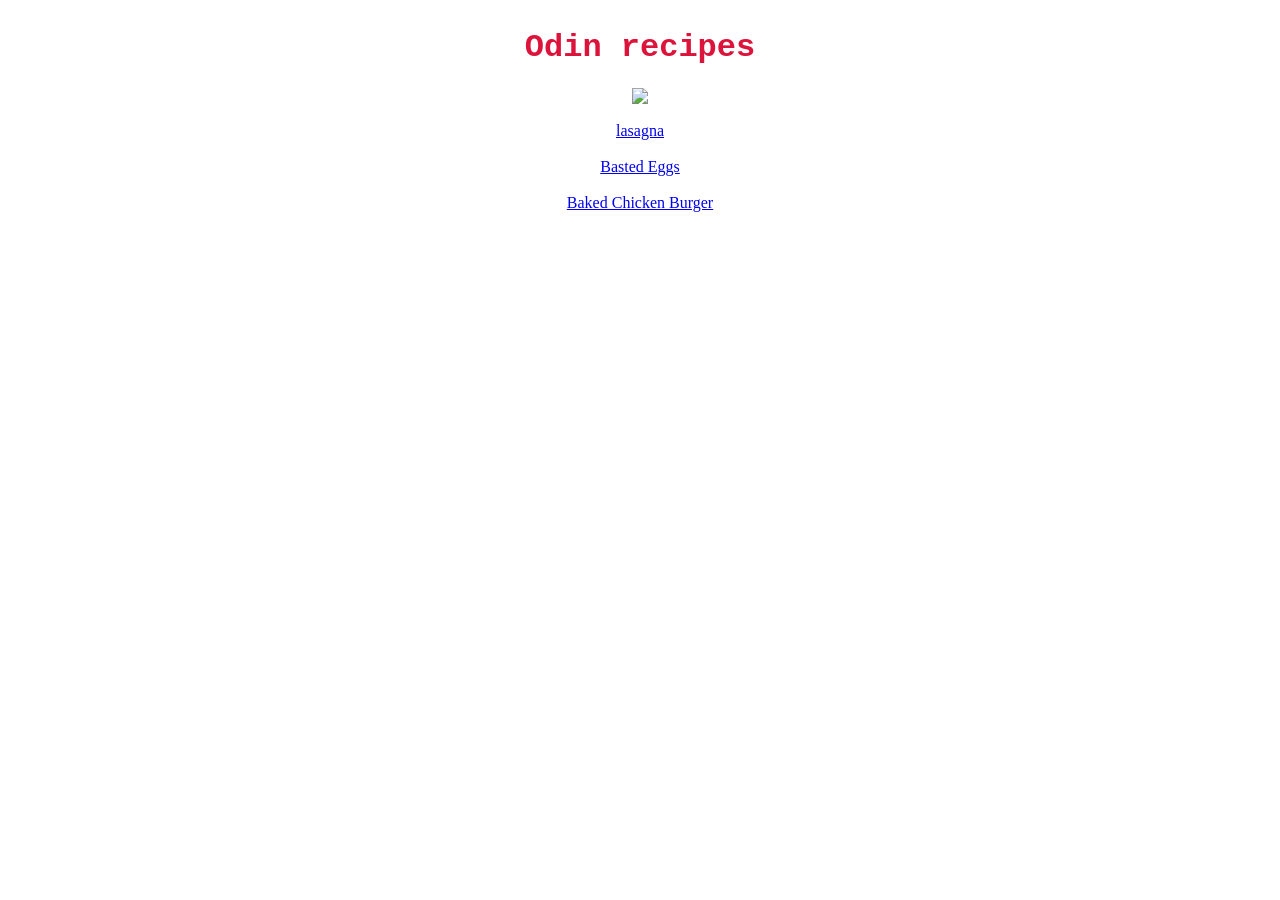
==== index.html @ f11dc0c9 "Changed CSS format & added new html class" ====
<!DOCTYPE html>
<html lang="en">
<head>
    <link rel="stylesheet" href="index.css">

    <meta charset="UTF-8">
    <meta http-equiv="X-UA-Compatible" content="IE=edge">
    <meta name="viewport" content="width=device-width, initial-scale=1.0">
    <title>Document</title>
</head>
<body>
  <div class="bigpage">
<h1>Odin recipes</h1>
<img src="https://cdn-icons-png.flaticon.com/512/3565/3565418.png" class="center"/>


<br><a href="recipes/lasagna.html">lasagna</a>
<br><a href="recipes/bastedEggs.html">Basted Eggs</a>
<br><a href="recipes/BakedChickenBurger.html">Baked Chicken Burger</a>
</div>
</body>
</html>
---- index.css ----
.bigpage {
display: flex;
flex-direction: column;
justify-content: center;
align-items: center;
}

h1{
    font-family: "Lucida Console", "Courier New", monospace;
    color: crimson;
}
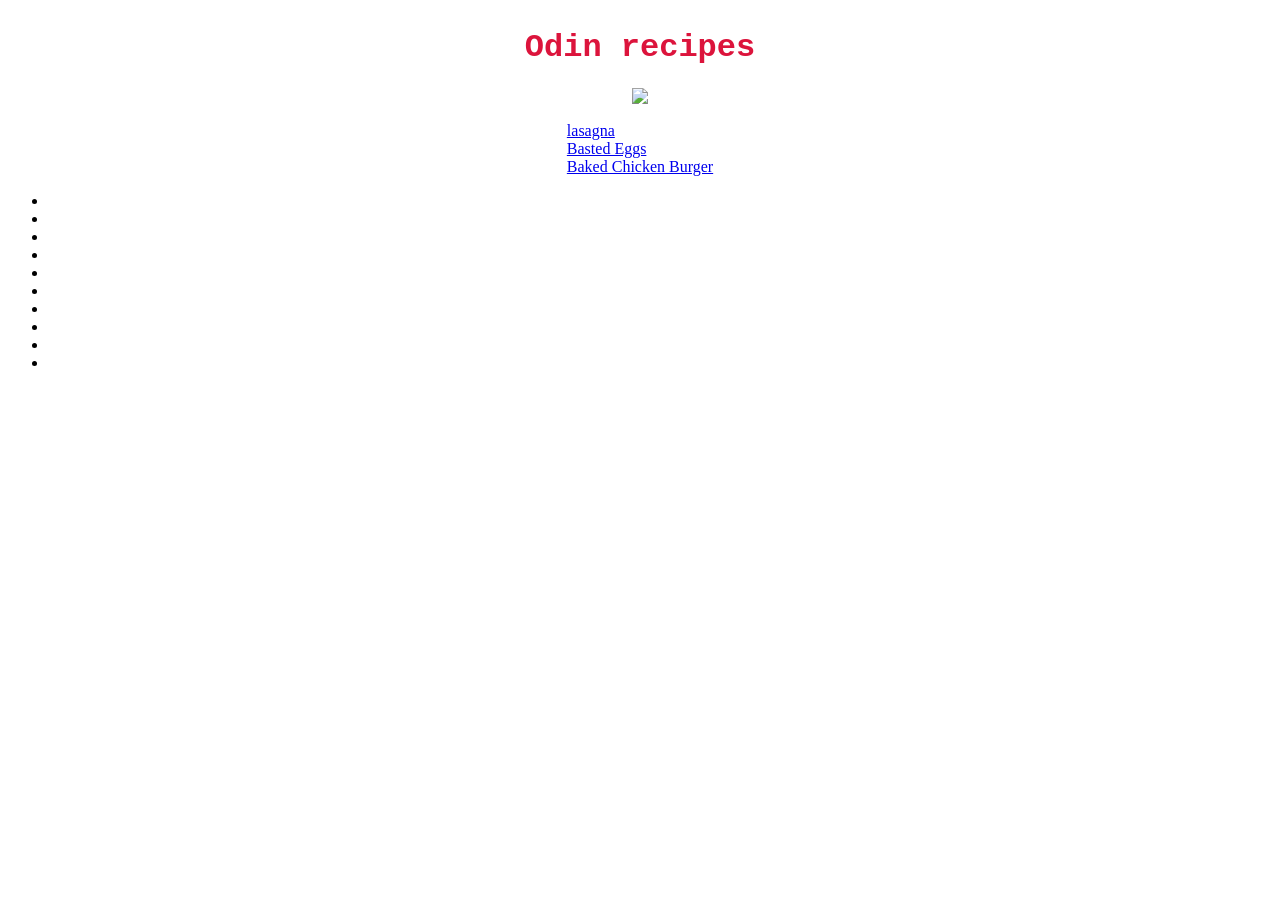
==== commit 384d3195: "Added recipe list flex & html background" ====
--- a/index.html
+++ b/index.html
@@ -13,10 +13,28 @@
 <h1>Odin recipes</h1>
 <img src="https://cdn-icons-png.flaticon.com/512/3565/3565418.png" class="center"/>
 
-
+  <div class="recipe-list">
 <br><a href="recipes/lasagna.html">lasagna</a>
 <br><a href="recipes/bastedEggs.html">Basted Eggs</a>
 <br><a href="recipes/BakedChickenBurger.html">Baked Chicken Burger</a>
 </div>
+</div>
+
+<div class="area" >
+  <ul class="circles">
+          <li></li>
+          <li></li>
+          <li></li>
+          <li></li>
+          <li></li>
+          <li></li>
+          <li></li>
+          <li></li>
+          <li></li>
+          <li></li>
+  </ul>
+</div >
+
+
 </body>
 </html>
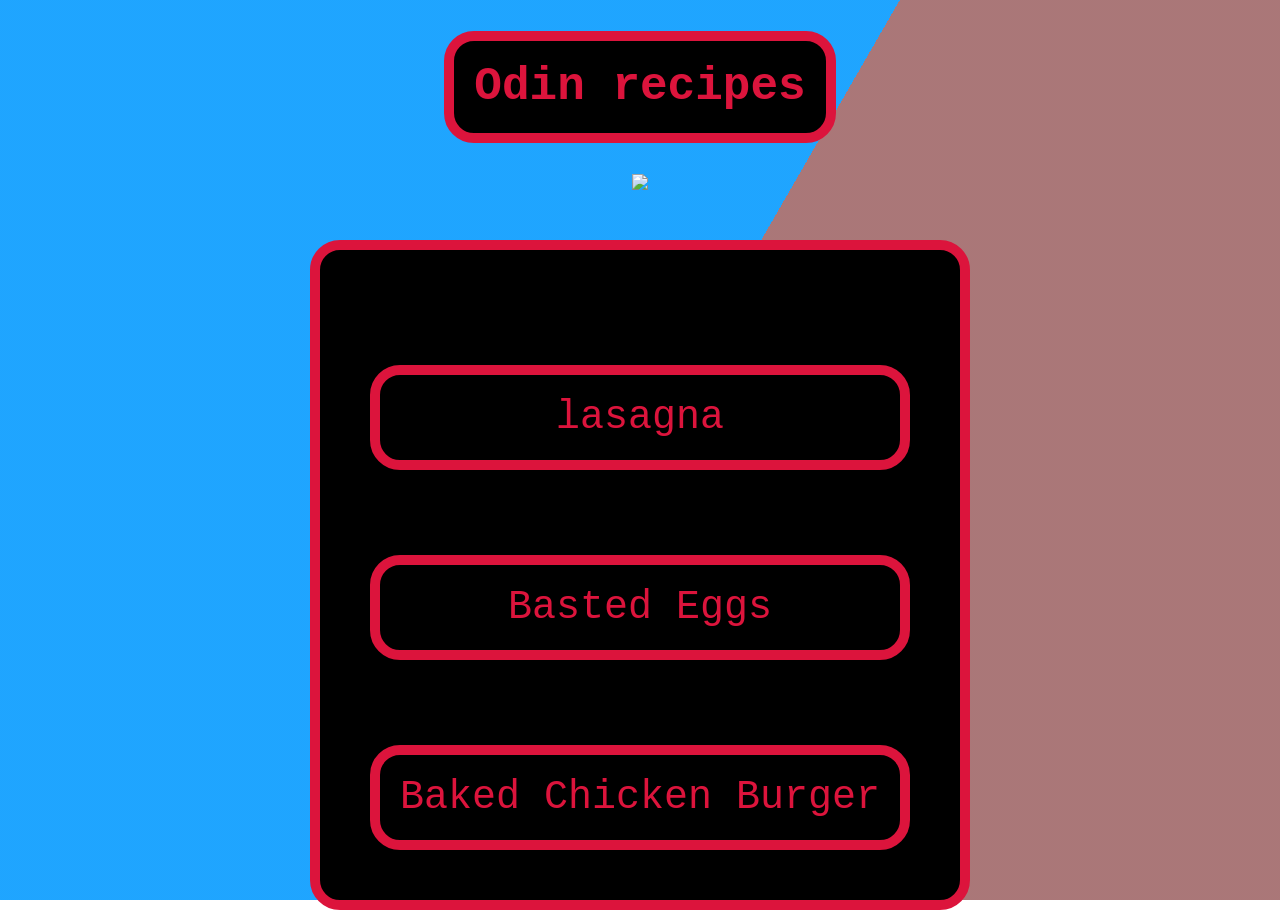
==== commit f312a344: "Added animation to background & color correction" ====
--- a/index.html
+++ b/index.html
@@ -20,20 +20,12 @@
 </div>
 </div>
 
-<div class="area" >
-  <ul class="circles">
-          <li></li>
-          <li></li>
-          <li></li>
-          <li></li>
-          <li></li>
-          <li></li>
-          <li></li>
-          <li></li>
-          <li></li>
-          <li></li>
-  </ul>
-</div >
+<div class="bg"></div>
+<div class="bg bg2"></div>
+<div class="bg bg3"></div>
+
+  
+</div>
 
 
 </body>
--- a/index.css
+++ b/index.css
@@ -8,4 +8,111 @@
 h1{
     font-family: "Lucida Console", "Courier New", monospace;
     color: crimson;
-}+    font-size: 46px;
+    font-weight: bolder;
+    background-color:black;
+    border: 10px solid ;
+    border-radius: 30px;
+    padding: 20px;
+}
+
+.recipe-list {
+
+    display: flex;
+    flex-direction: column;
+    gap: 20px;
+    margin-top: 50px;
+    font-family: "Lucida Console", "Courier New", monospace;
+    font-size: 40px;
+    background-color:black;
+    border: 10px solid ;
+    border-radius: 30px;
+    padding: 50px;
+    color: crimson;
+    
+}
+
+
+a {
+    background-color:black;
+    border: 10px solid ;
+    border-radius: 30px;
+    padding: 20px;
+    color: crimson;
+    text-align: center;
+    align-content: center;
+
+}
+
+a {
+    color: crimson;
+    position: relative;
+    text-decoration: none;
+  }
+  
+  a::before {
+    content: '';
+    position: absolute;
+    width: 100%;
+    height: 4px;
+    border-radius: 4px;
+    background-color: white;
+    bottom: 0;
+    left: 0;
+    transform-origin: right;
+    transform: scaleX(0);
+    transition: transform .3s ease-in-out;
+  }
+  
+  a:hover::before {
+    transform-origin: left;
+    transform: scaleX(1);
+  }
+  
+
+
+
+  html {
+    height:100%;
+  }
+  
+  body {
+    margin:0;
+  }
+  
+  .bg {
+    animation:slide 3s ease-in-out infinite alternate;
+    background-image: linear-gradient(-60deg,rgb(158, 100, 101) 50%, #09f 50%);
+    bottom:0;
+    left:-50%;
+    opacity:.5;
+    position:fixed;
+    right:-50%;
+    top:0;
+    z-index:-1;
+  }
+  
+  .bg2 {
+    animation-direction:alternate-reverse;
+    animation-duration:4s;
+  }
+  
+  .bg3 {
+    animation-duration:5s;
+  }
+  
+
+  
+  
+  h1 {
+    font-family:monospace;
+  }
+  
+  @keyframes slide {
+    0% {
+      transform:translateX(-25%);
+    }
+    100% {
+      transform:translateX(25%);
+    }
+  }
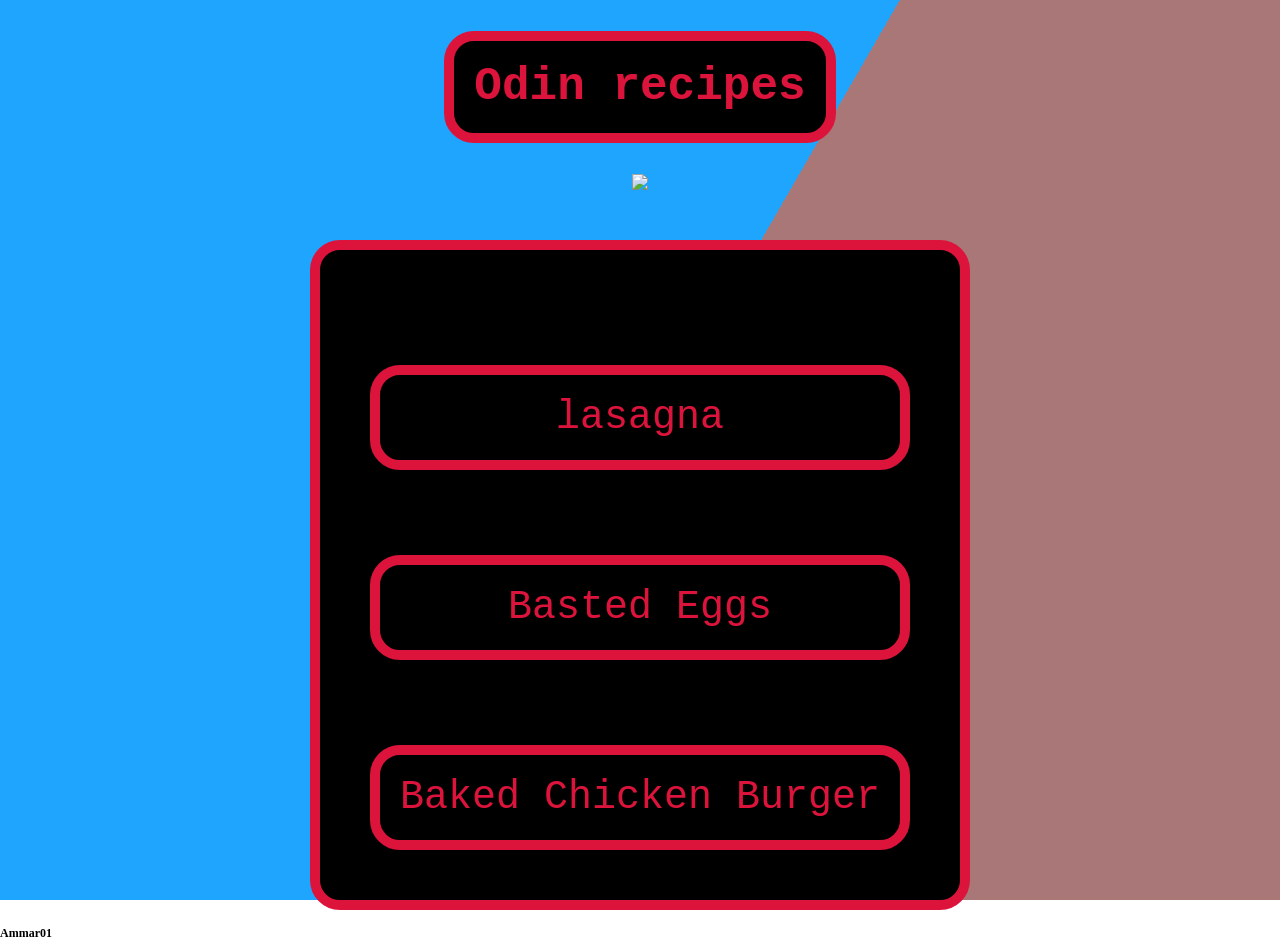
==== commit 42970ade: "Edit on h4" ====
--- a/index.html
+++ b/index.html
@@ -27,6 +27,8 @@
   
 </div>
 
+<h4>Ammar01</h4>
+
 
 </body>
 </html>
--- a/index.css
+++ b/index.css
@@ -33,6 +33,16 @@
 }
 
 
+h4 {
+
+    display: flex;
+    flex-direction: column;
+    justify-content: flex-end;
+    margin-right: 50px;
+    font-size: 12px;
+}
+
+
 a {
     background-color:black;
     border: 10px solid ;
@@ -55,7 +65,7 @@
     position: absolute;
     width: 100%;
     height: 4px;
-    border-radius: 4px;
+    border-radius: 20px;
     background-color: white;
     bottom: 0;
     left: 0;
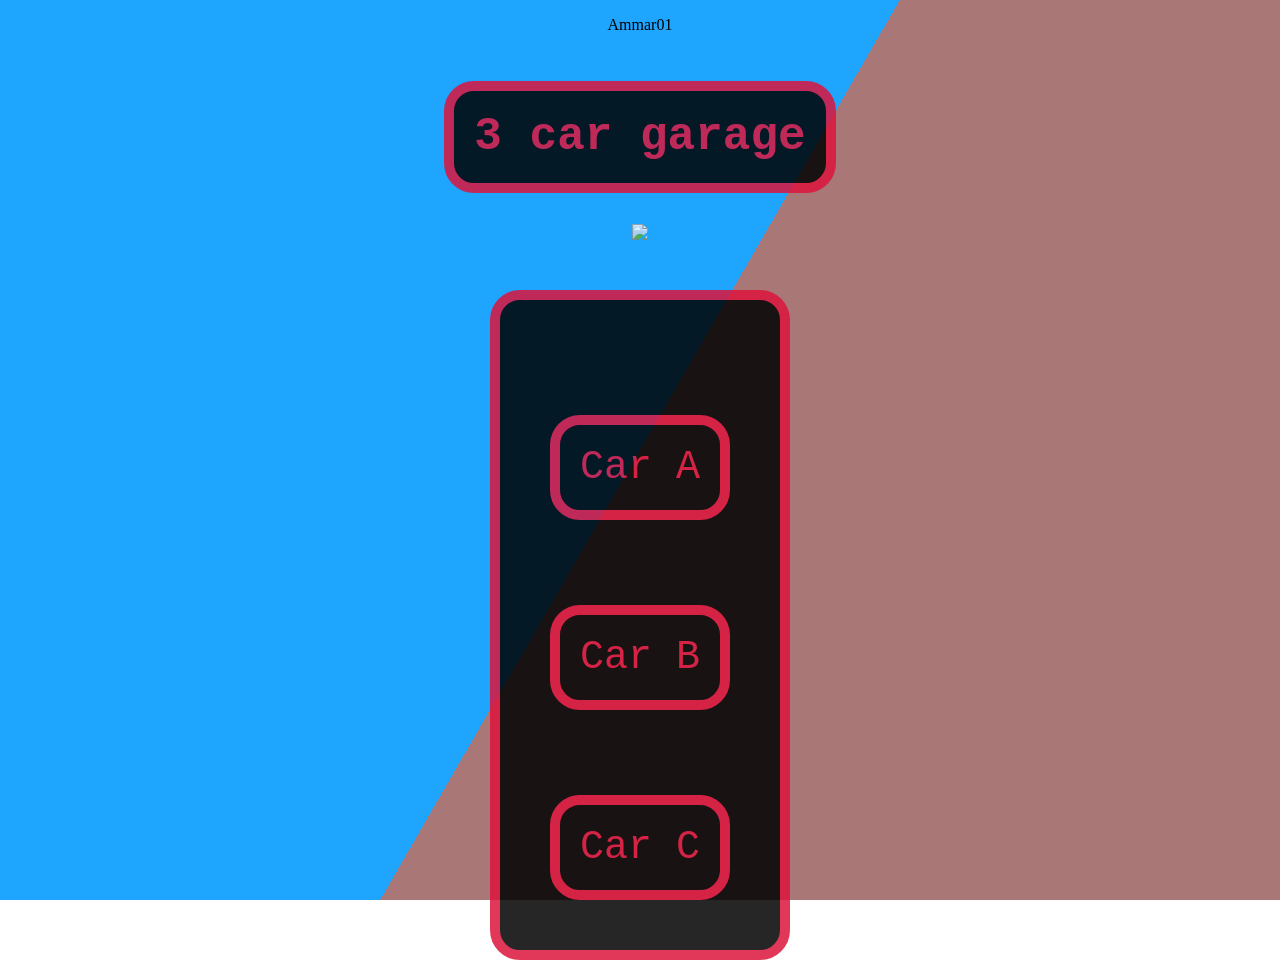
==== commit a4648636: "Changed class & added opacity" ====
--- a/index.html
+++ b/index.html
@@ -10,13 +10,14 @@
 </head>
 <body>
   <div class="bigpage">
-<h1>Odin recipes</h1>
+  <p>Ammar01</p>
+<h1>3 car garage</h1>
 <img src="https://cdn-icons-png.flaticon.com/512/3565/3565418.png" class="center"/>
 
   <div class="recipe-list">
-<br><a href="recipes/lasagna.html">lasagna</a>
-<br><a href="recipes/bastedEggs.html">Basted Eggs</a>
-<br><a href="recipes/BakedChickenBurger.html">Baked Chicken Burger</a>
+<br><a href="recipes/lasagna.html">Car A</a>
+<br><a href="recipes/bastedEggs.html">Car B</a>
+<br><a href="recipes/BakedChickenBurger.html">Car C</a>
 </div>
 </div>
 
@@ -27,7 +28,7 @@
   
 </div>
 
-<h4>Ammar01</h4>
+
 
 
 </body>
--- a/index.css
+++ b/index.css
@@ -14,6 +14,7 @@
     border: 10px solid ;
     border-radius: 30px;
     padding: 20px;
+    opacity: 0.85;
 }
 
 .recipe-list {
@@ -29,7 +30,18 @@
     border-radius: 30px;
     padding: 50px;
     color: crimson;
+    opacity: 0.85;
     
+}
+.center {
+  opacity: 0.85;
+}
+
+p {
+
+  display: flex;
+  justify-content: flex-start;
+  align-content: flex-start;
 }
 
 
@@ -66,7 +78,7 @@
     width: 100%;
     height: 4px;
     border-radius: 20px;
-    background-color: white;
+    background-color: yellow;
     bottom: 0;
     left: 0;
     transform-origin: right;
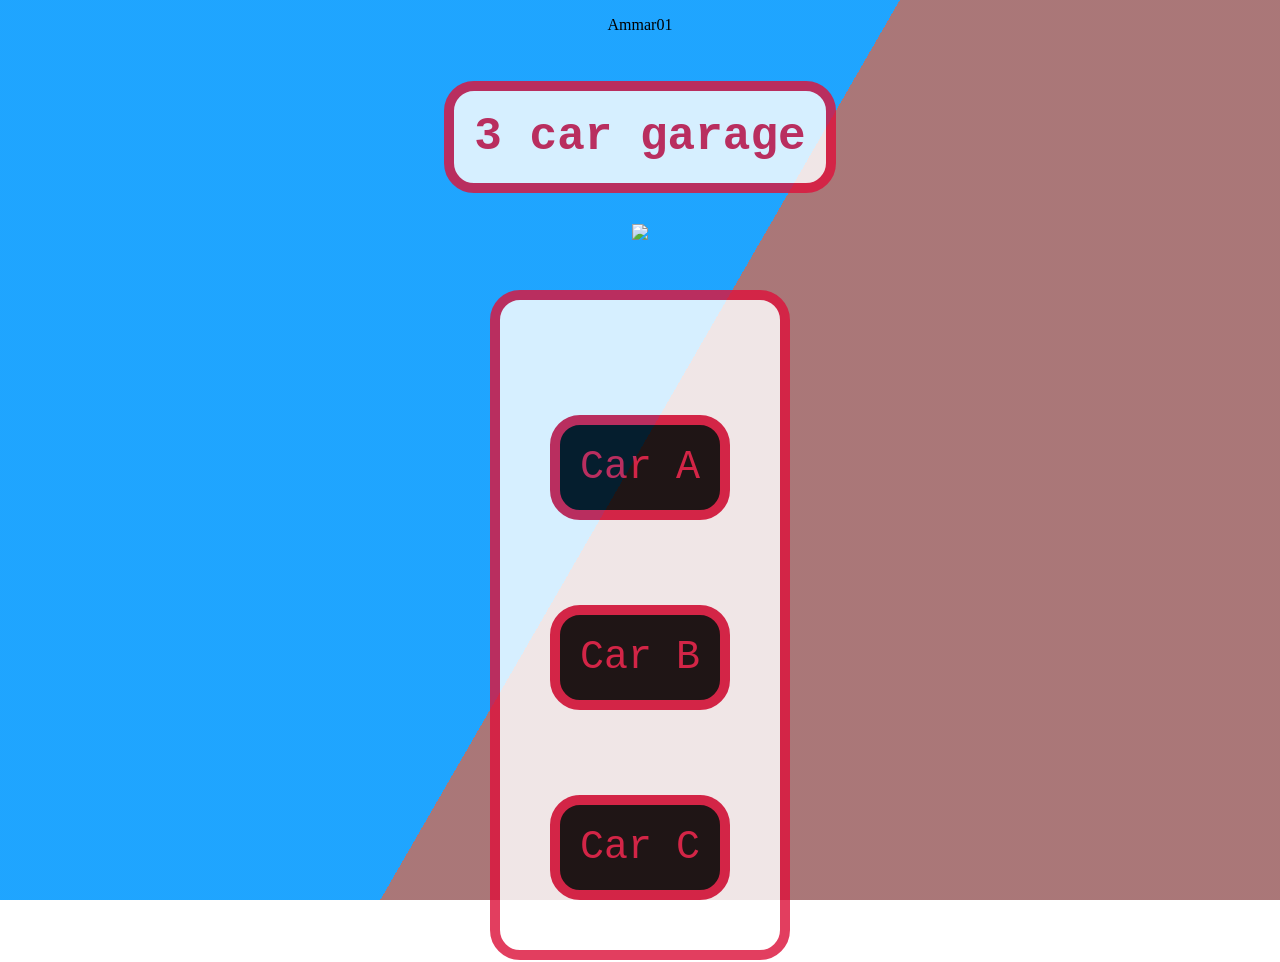
==== commit 23b21c89: "git push test" ====
--- a/index.html
+++ b/index.html
@@ -12,7 +12,7 @@
   <div class="bigpage">
   <p>Ammar01</p>
 <h1>3 car garage</h1>
-<img src="https://cdn-icons-png.flaticon.com/512/3565/3565418.png" class="center"/>
+<img src="https://cdn3.iconfinder.com/data/icons/cars-3/512/traffic-512.png" class="center"/>
 
   <div class="recipe-list">
 <br><a href="recipes/lasagna.html">Car A</a>
--- a/index.css
+++ b/index.css
@@ -10,11 +10,11 @@
     color: crimson;
     font-size: 46px;
     font-weight: bolder;
-    background-color:black;
+    background-color:white;
     border: 10px solid ;
     border-radius: 30px;
     padding: 20px;
-    opacity: 0.85;
+    opacity: 0.82;
 }
 
 .recipe-list {
@@ -25,15 +25,19 @@
     margin-top: 50px;
     font-family: "Lucida Console", "Courier New", monospace;
     font-size: 40px;
-    background-color:black;
+    background-color:white;
     border: 10px solid ;
     border-radius: 30px;
     padding: 50px;
     color: crimson;
-    opacity: 0.85;
+    opacity: 0.82;
     
 }
 .center {
+  opacity: 1.0;
+}
+
+.center:hover {
   opacity: 0.85;
 }
 
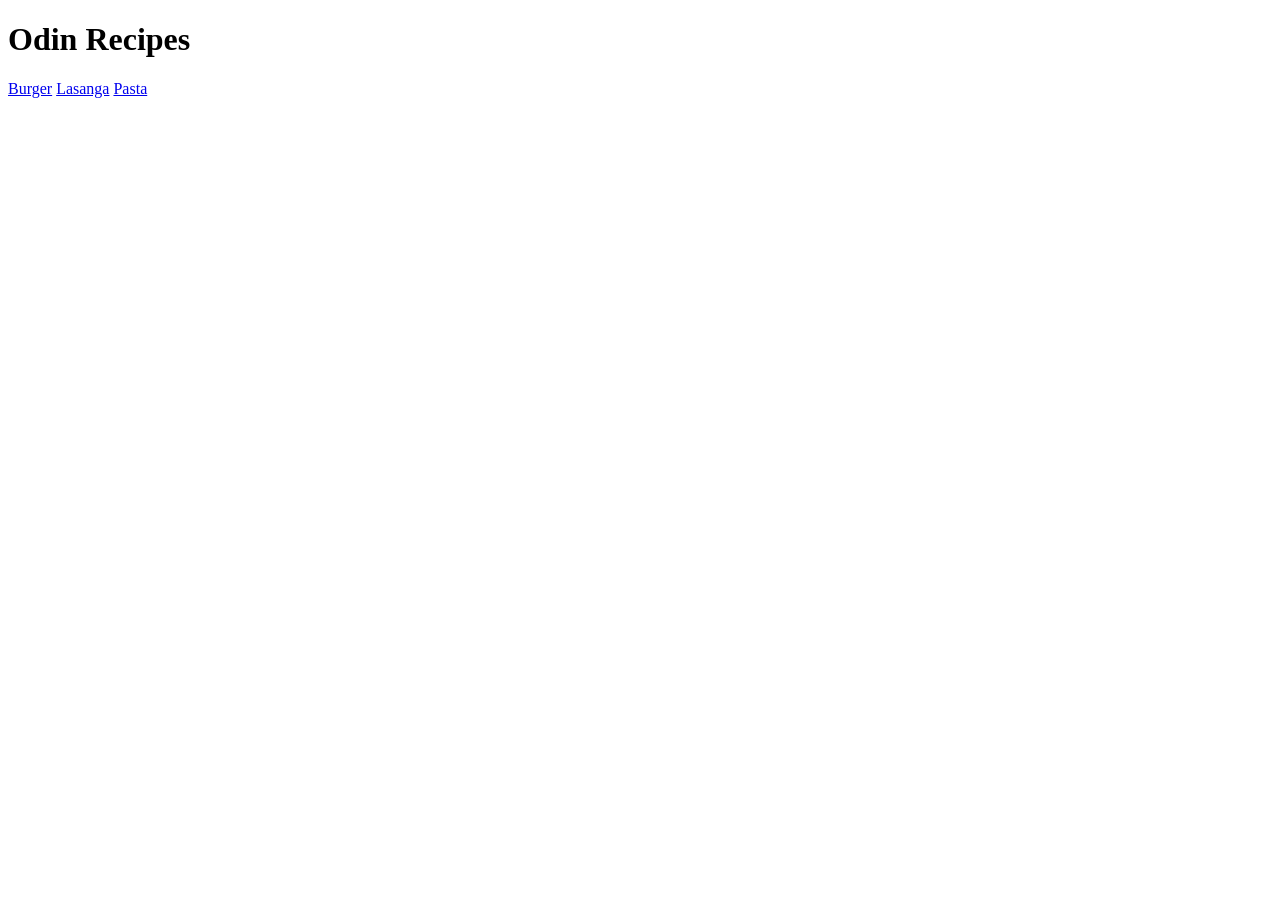
==== commit 46403d2c: "Headings added headings for each page" ====
--- a/index.html
+++ b/index.html
@@ -1,35 +1,16 @@
 <!DOCTYPE html>
 <html lang="en">
 <head>
-    <link rel="stylesheet" href="index.css">
-
     <meta charset="UTF-8">
-    <meta http-equiv="X-UA-Compatible" content="IE=edge">
     <meta name="viewport" content="width=device-width, initial-scale=1.0">
-    <title>Document</title>
+    <title>odin-recipes-Ammar</title>
 </head>
 <body>
-  <div class="bigpage">
-  <p>Ammar01</p>
-<h1>3 car garage</h1>
-<img src="https://cdn3.iconfinder.com/data/icons/cars-3/512/traffic-512.png" class="center"/>
+    <h1>Odin Recipes</h1>
 
-  <div class="recipe-list">
-<br><a href="recipes/lasagna.html">Car A</a>
-<br><a href="recipes/bastedEggs.html">Car B</a>
-<br><a href="recipes/BakedChickenBurger.html">Car C</a>
-</div>
-</div>
-
-<div class="bg"></div>
-<div class="bg bg2"></div>
-<div class="bg bg3"></div>
-
-  
-</div>
-
-
-
-
+    <a href="recipes/burger.html">Burger</a>
+    <a href="recipes/lasanga.html">Lasanga</a>
+    <a href="recipes/pasta.html">Pasta</a>
+   
 </body>
 </html>
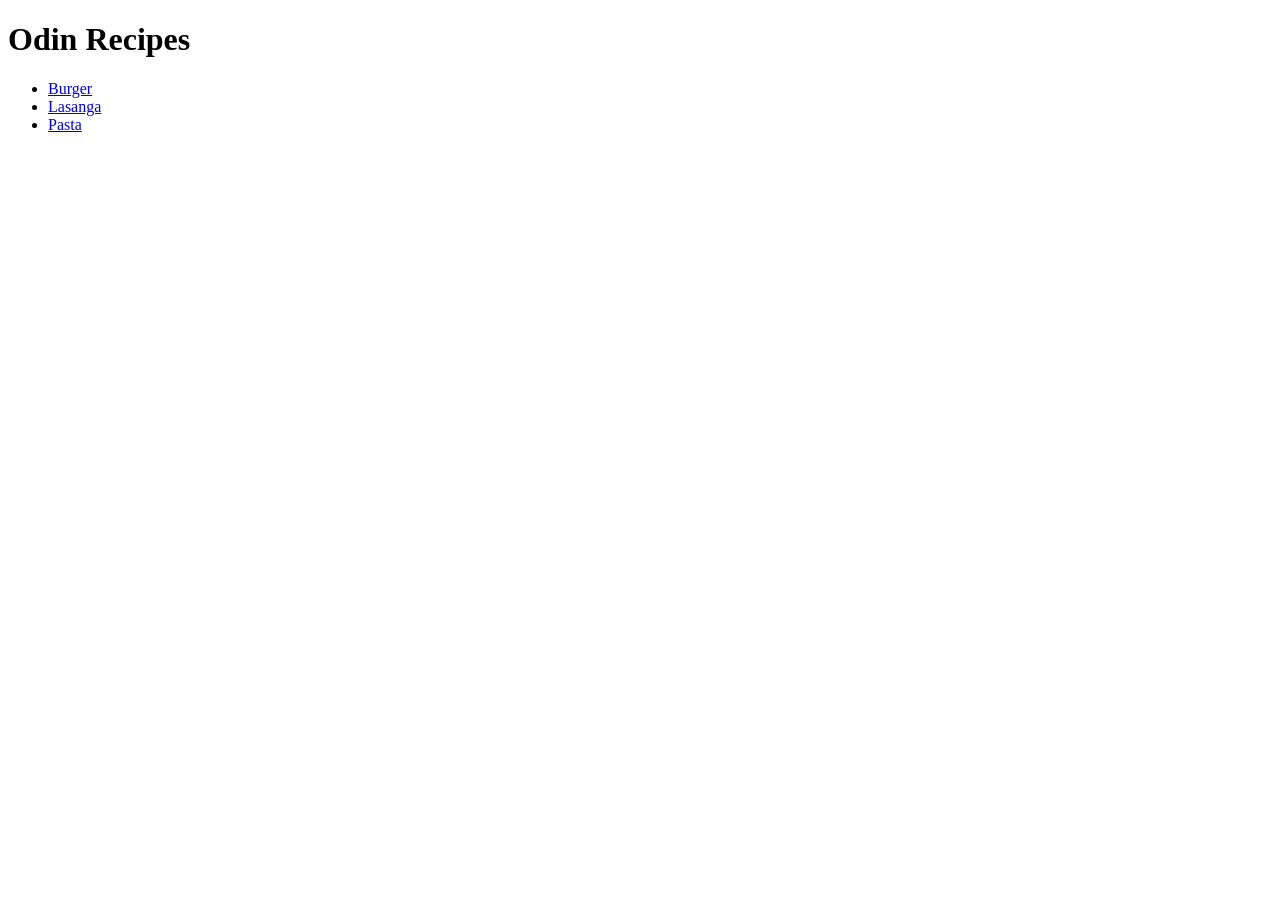
==== commit a4c54f18: "finished project" ====
--- a/index.html
+++ b/index.html
@@ -7,10 +7,10 @@
 </head>
 <body>
     <h1>Odin Recipes</h1>
-
-    <a href="recipes/burger.html">Burger</a>
-    <a href="recipes/lasanga.html">Lasanga</a>
-    <a href="recipes/pasta.html">Pasta</a>
-   
+<ul>
+    <li><a href="recipes/burger.html">Burger</a></li>
+    <li><a href="recipes/lasanga.html">Lasanga</a></li>
+   <li><a href="recipes/pasta.html">Pasta</a></li>
+ </ul>  
 </body>
 </html>
